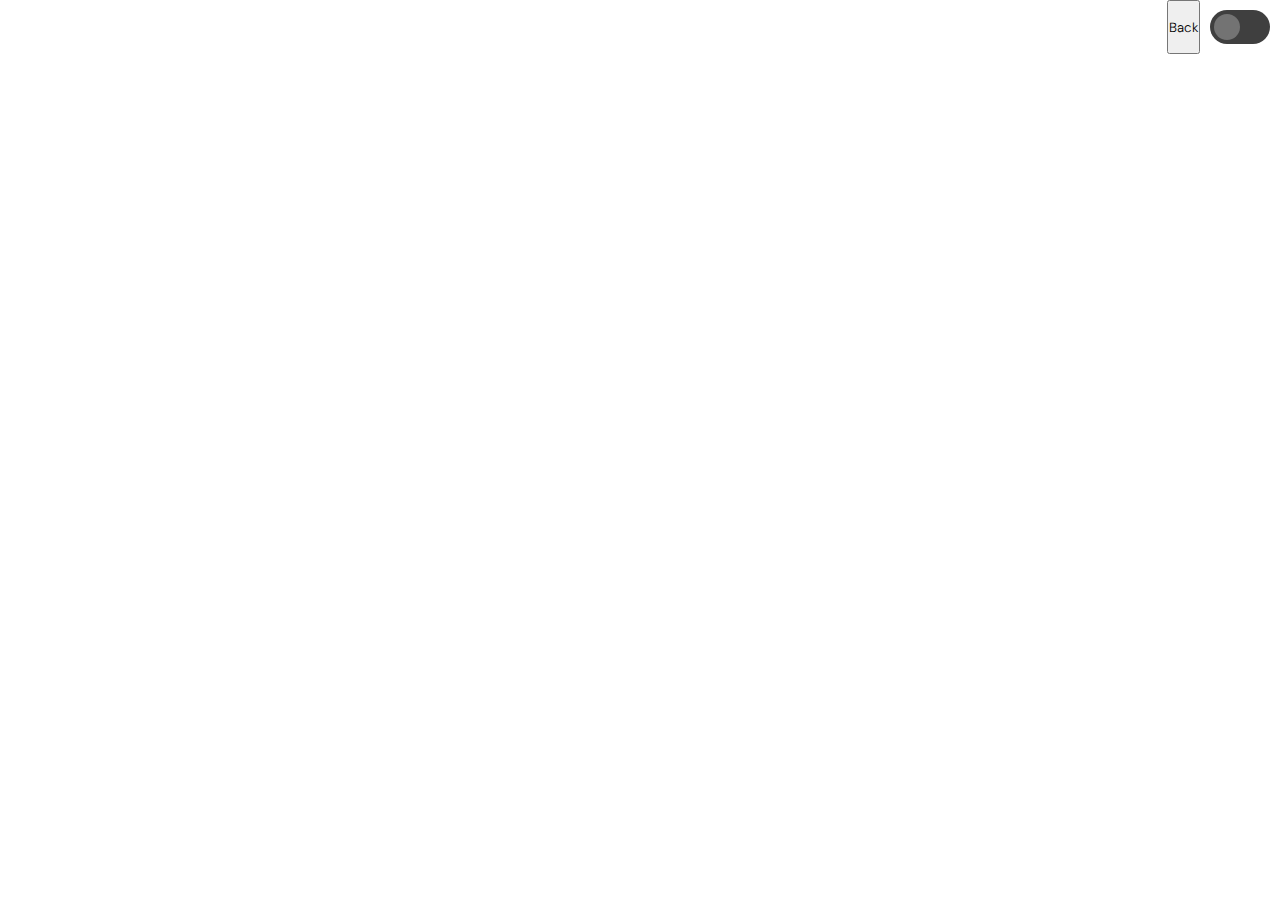
==== blog.html @ 10ddf00d "Update HTML, add theme slide, begin CSS" ====
<!DOCTYPE html>
<html lang="en">

    <head>
        <meta charset="UTF-8">
        <meta name="viewport" content="width=device-width, initial-scale=1.0">
        <title>Blog.Madigan New Post</title>
        <link rel="preconnect" href="https://fonts.googleapis.com">
        <link rel="preconnect" href="https://fonts.gstatic.com" crossorigin>
        <link href="https://fonts.googleapis.com/css2?family=DM+Sans:ital,opsz,wght@0,9..40,100..1000;1,9..40,100..1000&family=Poppins:ital,wght@0,100;0,200;0,300;0,400;0,500;0,600;0,700;0,800;0,900;1,100;1,200;1,300;1,400;1,500;1,600;1,700;1,800;1,900&display=swap" rel="stylesheet">
        <link rel="preconnect" href="https://fonts.googleapis.com">
        <link rel="preconnect" href="https://fonts.gstatic.com" crossorigin>
        <link href="https://fonts.googleapis.com/css2?family=Poppins:ital,wght@0,100;0,200;0,300;0,400;0,500;0,600;0,700;0,800;0,900;1,100;1,200;1,300;1,400;1,500;1,600;1,700;1,800;1,900&display=swap" rel="stylesheet">
        <link rel="stylesheet" href="./assets/css/blog.css" />
    </head>

    <body>
        <header>

            <button type="submit" name="backBtn">Back</button>

            <label class="switch">
                <input type="checkbox">
                <span class="slider round"></span>
            </label>
        </header>

        <main>

        </main>
        <script href = "./assets/js/blog.js"></script>
    </body>
</html>
---- assets/css/blog.css ----
:root {
    --lightGrey: #8f8f8fa8;
    --darkGrey: #3f3f3f;

}

* {
    box-sizing: border-box;
    padding: 0;
    margin: 0;
    font-family: 'DM Sans', 'Poppins', serif;
    font-weight: 300;
}

body {
    background-color: white;
}

header {
    display: flex;
    justify-content: right;
    border-bottom: #3f3f3f;
}

/* Togle switch for light and dark mode */
/* The switch - the box around the slider */
.switch {
    margin: 10px 10px;
    position: relative;
    display: inline-block;
    width: 60px;
    height: 34px;
  }
  
  /* Hide default HTML checkbox */
  .switch input {
    opacity: 0;
    width: 0;
    height: 0;
  }
  
  /* The slider */
  .slider {
    position: absolute;
    cursor: pointer;
    top: 0;
    left: 0;
    right: 0;
    bottom: 0;
    background-color: #3f3f3f;
    -webkit-transition: .4s;
    transition: .4s;
  }
  
  .slider:before {
    position: absolute;
    content: "";
    height: 26px;
    width: 26px;
    left: 4px;
    bottom: 4px;
    background-color: #8f8f8fa8;
    -webkit-transition: .4s;
    transition: .4s;
  }
  
  input:checked + .slider {
    background-color: #ffffff;
  }
  
  input:focus + .slider {
    box-shadow: 0 0 1px #2196F3;
  }
  
  input:checked + .slider:before {
    -webkit-transform: translateX(26px);
    -ms-transform: translateX(26px);
    transform: translateX(26px);
  }
  
  /* Rounded sliders */
  .slider.round {
    border-radius: 34px;
  }
  
  .slider.round:before {
    border-radius: 50%;
  }
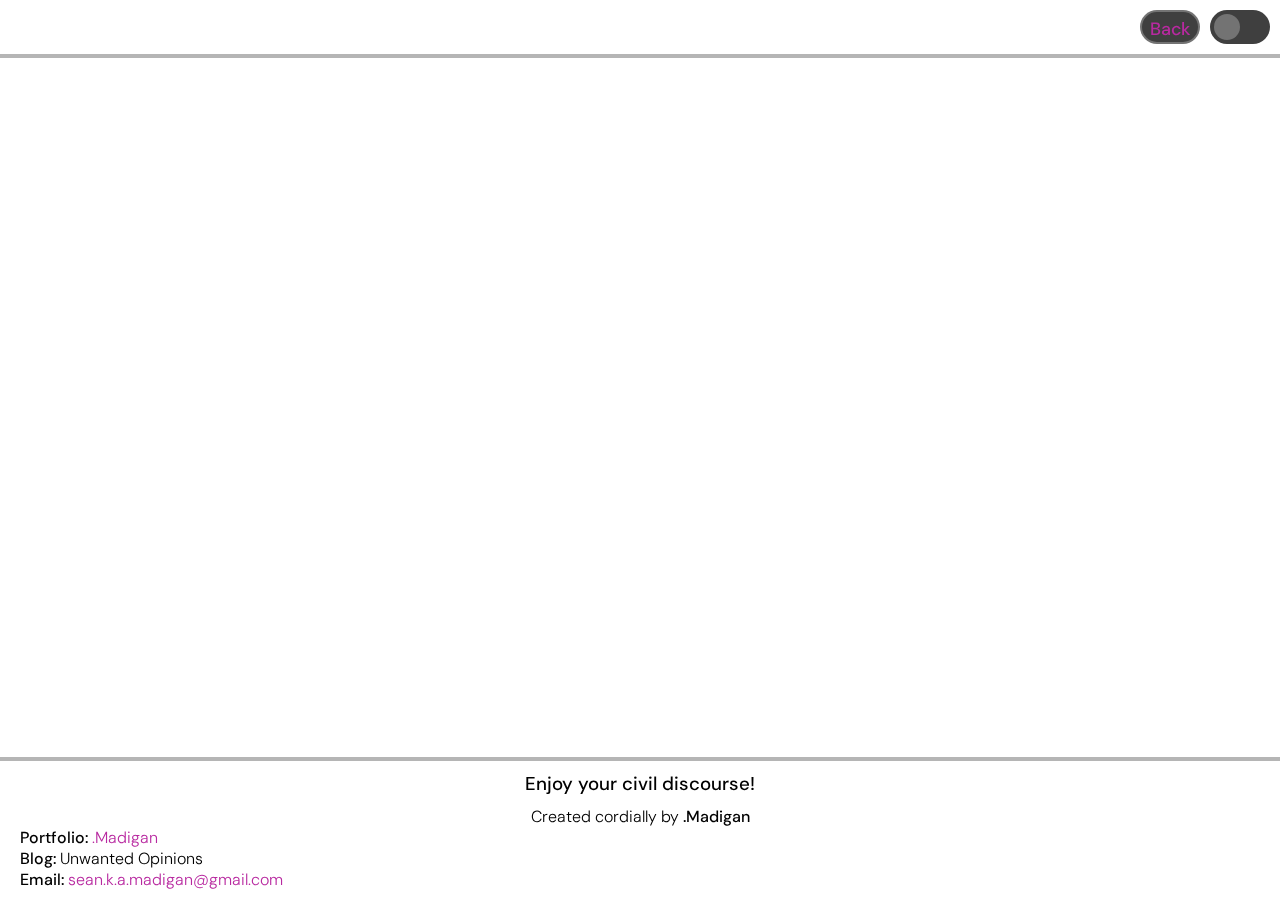
==== commit 487a3cec: "add dark mode function and begin local storage manipulations" ====
--- a/blog.html
+++ b/blog.html
@@ -4,7 +4,7 @@
     <head>
         <meta charset="UTF-8">
         <meta name="viewport" content="width=device-width, initial-scale=1.0">
-        <title>Blog.Madigan New Post</title>
+        <title>Blog Page Unpopular Opinions</title>
         <link rel="preconnect" href="https://fonts.googleapis.com">
         <link rel="preconnect" href="https://fonts.gstatic.com" crossorigin>
         <link href="https://fonts.googleapis.com/css2?family=DM+Sans:ital,opsz,wght@0,9..40,100..1000;1,9..40,100..1000&family=Poppins:ital,wght@0,100;0,200;0,300;0,400;0,500;0,600;0,700;0,800;0,900;1,100;1,200;1,300;1,400;1,500;1,600;1,700;1,800;1,900&display=swap" rel="stylesheet">
@@ -15,19 +15,33 @@
     </head>
 
     <body>
-        <header>
+        <header id="header">
 
-            <button type="submit" name="backBtn">Back</button>
+            <button id="backBtn" class="backBtn" type="button" name="backBtn">Back</button>
 
             <label class="switch">
                 <input type="checkbox">
-                <span class="slider round"></span>
+                <span id="themeSlider" class="slider round"></span>
             </label>
         </header>
 
         <main>
+            
+        </main>
 
-        </main>
-        <script href = "./assets/js/blog.js"></script>
+        <footer id="footer">
+
+            <h3><span class="bold">Enjoy your civil discourse!</span></h3>
+
+            <h4>Created cordially by <span class="bold">.Madigan</span></h4>
+
+            <ul>
+                <li><span class="bold">Portfolio: </span><a href="https://sean-k-madigan.github.io/Portfolio.Madigan/" target="_blank" class="links">.Madigan</a></li>
+                <li><span class="bold">Blog: </span>Unwanted Opinions</li>
+                <li><span class="bold">Email: </span><a href="mailto:sean.k.a.madigan@" target="_blank" class="links">sean.k.a.madigan@gmail.com</a></li>
+            </ul>
+        </footer>
+
+        <script src = "./assets/js/blog.js"></script>
     </body>
 </html>--- a/assets/css/blog.css
+++ b/assets/css/blog.css
@@ -1,88 +1,180 @@
 :root {
-    --lightGrey: #8f8f8fa8;
-    --darkGrey: #3f3f3f;
-
+  --lightGrey: #8f8f8fa8;
+  --darkGrey: #3f3f3f;
+  --magenta: #b829a0;
+  --green: #1d7538;
+  --lightGreen: #a3d42f;
 }
 
 * {
-    box-sizing: border-box;
-    padding: 0;
-    margin: 0;
-    font-family: 'DM Sans', 'Poppins', serif;
-    font-weight: 300;
+  box-sizing: border-box;
+  padding: 0;
+  margin: 0;
+  font-family: 'DM Sans', 'Poppins', serif;
+  font-weight: 300;
 }
 
 body {
-    background-color: white;
+  background-color: white;
+  transition: .4s;
 }
 
 header {
-    display: flex;
-    justify-content: right;
-    border-bottom: #3f3f3f;
+  display: flex;
+  justify-content: right;
+  align-items: center;
+  border-bottom: var(--lightGrey) solid 4px;
+  position: fixed;
+  right: 0px;
+  top: 0px;
+  width: 100vw;
+  z-index: 1;
+}
+
+/* Back button */
+.backBtn {
+  height: 34px;
+  width: 60px;
+  padding: 5px 8px;
+  border: 2px var(--lightGrey) solid;
+  border-radius: 20px;
+  background-color: var(--darkGrey);
+  color: var(--magenta);
+  font-size: large;
+  font-weight: 500;
+  transition: .4s;
+}
+
+.dark-modeBtn {
+  color: var(--lightGreen);
+  background-color: var(--darkGrey);
+  transition: .4s;
+}
+
+.backBtn:hover {
+  color: white;
 }
 
 /* Togle switch for light and dark mode */
 /* The switch - the box around the slider */
 .switch {
-    margin: 10px 10px;
-    position: relative;
-    display: inline-block;
-    width: 60px;
-    height: 34px;
+  margin: 10px 10px;
+  position: relative;
+  display: inline-block;
+  width: 60px;
+  height: 34px;
   }
   
-  /* Hide default HTML checkbox */
-  .switch input {
-    opacity: 0;
-    width: 0;
-    height: 0;
-  }
-  
-  /* The slider */
-  .slider {
-    position: absolute;
-    cursor: pointer;
-    top: 0;
-    left: 0;
-    right: 0;
-    bottom: 0;
-    background-color: #3f3f3f;
-    -webkit-transition: .4s;
-    transition: .4s;
-  }
-  
-  .slider:before {
-    position: absolute;
-    content: "";
-    height: 26px;
-    width: 26px;
-    left: 4px;
-    bottom: 4px;
-    background-color: #8f8f8fa8;
-    -webkit-transition: .4s;
-    transition: .4s;
-  }
-  
-  input:checked + .slider {
-    background-color: #ffffff;
-  }
-  
-  input:focus + .slider {
-    box-shadow: 0 0 1px #2196F3;
-  }
-  
-  input:checked + .slider:before {
-    -webkit-transform: translateX(26px);
-    -ms-transform: translateX(26px);
-    transform: translateX(26px);
-  }
-  
-  /* Rounded sliders */
-  .slider.round {
-    border-radius: 34px;
-  }
-  
-  .slider.round:before {
-    border-radius: 50%;
-  }+/* Hide default HTML checkbox */
+.switch input {
+  opacity: 0;
+  width: 0;
+  height: 0;
+}
+
+/* The slider */
+.slider {
+  position: absolute;
+  cursor: pointer;
+  top: 0;
+  left: 0;
+  right: 0;
+  bottom: 0;
+  background-color: #3f3f3f;
+  -webkit-transition: .4s;
+  transition: .4s;
+}
+
+.slider:before {
+  position: absolute;
+  content: "";
+  height: 26px;
+  width: 26px;
+  left: 4px;
+  bottom: 4px;
+  background-color: #8f8f8fa8;
+  -webkit-transition: .4s;
+  transition: .4s;
+}
+
+input:checked + .slider {
+  background-color: #ffffff;
+}
+
+input:focus + .slider {
+  box-shadow: 0 0 1px #2196F3;
+}
+
+input:checked + .slider:before {
+  -webkit-transform: translateX(26px);
+  -ms-transform: translateX(26px);
+  transform: translateX(26px);
+}
+
+/* Rounded sliders */
+.slider.round {
+  border-radius: 34px;
+}
+
+.slider.round:before {
+  border-radius: 50%;
+}
+
+/* Main margin settings so all posts are visible on page load with aesthetically pleasing spacing */
+main {
+  margin-top: 70px;
+  margin-left: 20px;
+  margin-right: 20px;
+}
+
+/* Build div class styling to be able to apply it to blog content on load from localStorage*/
+
+
+
+
+/* Footer Styling */
+footer {
+  position: fixed;
+  bottom: 0px;
+  left: 0px;
+  width: 100vw;
+  z-index: 1;
+  border-top: 4px var(--lightGrey) solid;
+}
+
+h3, h4 {
+  text-align: center;
+  padding-top: 10px;
+}
+
+.bold {
+  font-weight: 500;
+}
+
+ul {
+  margin-bottom: 10px;
+  margin-left: 20px;
+  list-style: none;
+}
+
+li a {
+  color: var(--magenta);
+  text-decoration: none;
+  transition: .4s;
+}
+
+li a:hover {
+  transform: translateX(10px);
+}
+
+.dark-modeLinks {
+  color: var(--lightGreen);
+  text-decoration: none;
+  transition: .4s;
+}
+
+.dark-mode {
+  background-color: var(--darkGrey);
+  color: white;
+  transition: .4s;
+}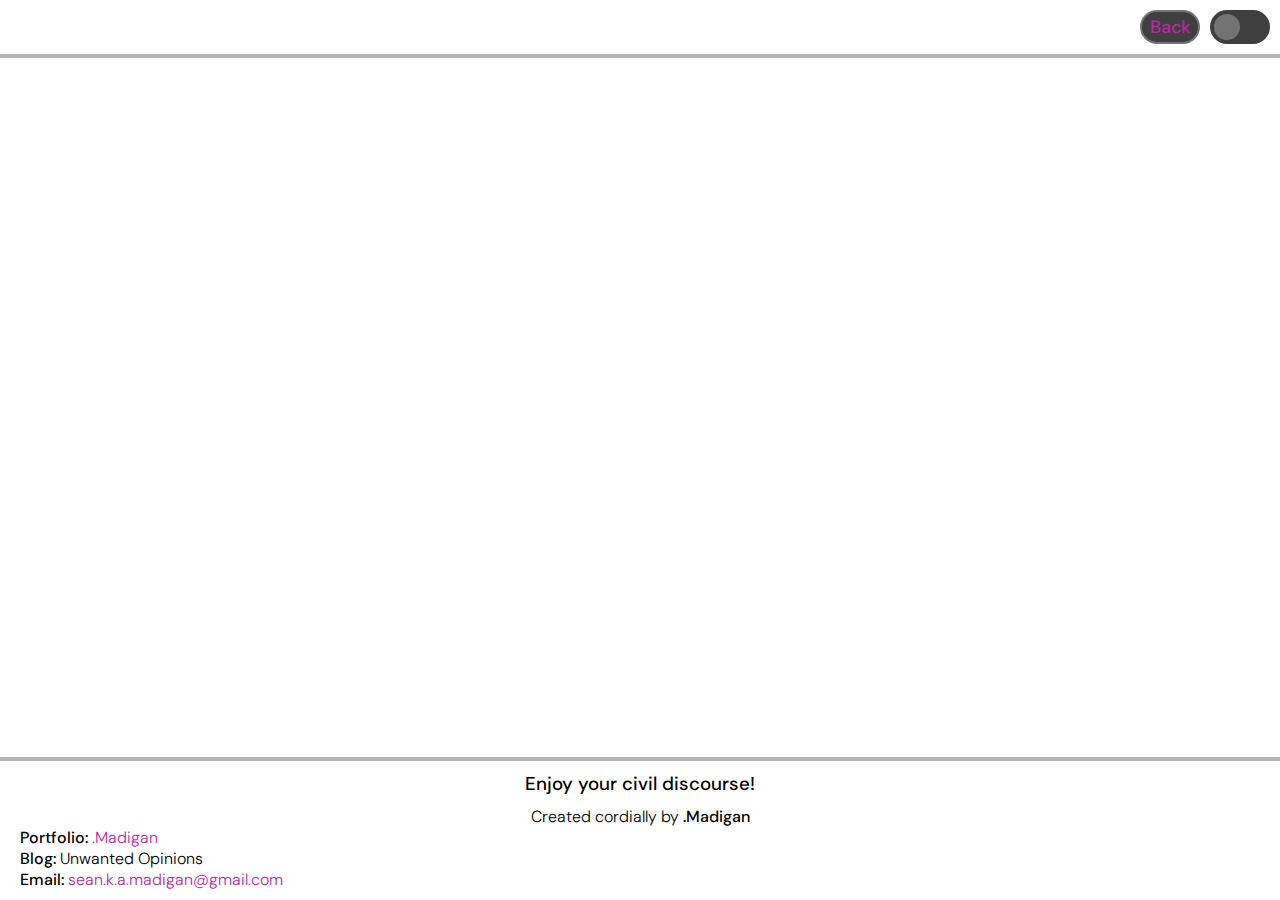
==== commit 245ea048: "final commit for now" ====
--- a/blog.html
+++ b/blog.html
@@ -15,7 +15,7 @@
     </head>
 
     <body>
-        <header id="header">
+        <header class="headFoot">
 
             <button id="backBtn" class="backBtn" type="button" name="backBtn">Back</button>
 
@@ -29,7 +29,7 @@
             
         </main>
 
-        <footer id="footer">
+        <footer class="headFoot">
 
             <h3><span class="bold">Enjoy your civil discourse!</span></h3>
 
@@ -38,7 +38,7 @@
             <ul>
                 <li><span class="bold">Portfolio: </span><a href="https://sean-k-madigan.github.io/Portfolio.Madigan/" target="_blank" class="links">.Madigan</a></li>
                 <li><span class="bold">Blog: </span>Unwanted Opinions</li>
-                <li><span class="bold">Email: </span><a href="mailto:sean.k.a.madigan@" target="_blank" class="links">sean.k.a.madigan@gmail.com</a></li>
+                <li><span class="bold">Email: </span><a href="mailto:sean.k.a.madigan@gmail.com?subject=I Love Your Blog!" target="_blank" class="links">sean.k.a.madigan@gmail.com</a></li>
             </ul>
         </footer>
 
--- a/assets/css/blog.css
+++ b/assets/css/blog.css
@@ -23,19 +23,21 @@
   display: flex;
   justify-content: right;
   align-items: center;
+  background-color: white;
   border-bottom: var(--lightGrey) solid 4px;
   position: fixed;
   right: 0px;
   top: 0px;
   width: 100vw;
   z-index: 1;
+  transition: 0.4s;
 }
 
 /* Back button */
 .backBtn {
   height: 34px;
   width: 60px;
-  padding: 5px 8px;
+  padding: 3px 8px;
   border: 2px var(--lightGrey) solid;
   border-radius: 20px;
   background-color: var(--darkGrey);
@@ -125,12 +127,24 @@
   margin-top: 70px;
   margin-left: 20px;
   margin-right: 20px;
+  margin-bottom: 150px
 }
 
 /* Build div class styling to be able to apply it to blog content on load from localStorage*/
-
-
-
+.card {
+  border: solid 4px var(--lightGrey);
+  border-radius: 10px;
+  margin-bottom:10px;
+}
+
+.postHead {
+  text-align: left;
+  margin-left: 15px;
+}
+
+.postContent {
+  padding: 15px;
+}
 
 /* Footer Styling */
 footer {
@@ -138,8 +152,15 @@
   bottom: 0px;
   left: 0px;
   width: 100vw;
-  z-index: 1;
+  z-index: 0;
   border-top: 4px var(--lightGrey) solid;
+  background-color: white;
+  transition: 0.4s;
+}
+
+.dark-modeHeadFoot {
+  background-color: var(--darkGrey);
+  transition: 0.4s;
 }
 
 h3, h4 {
